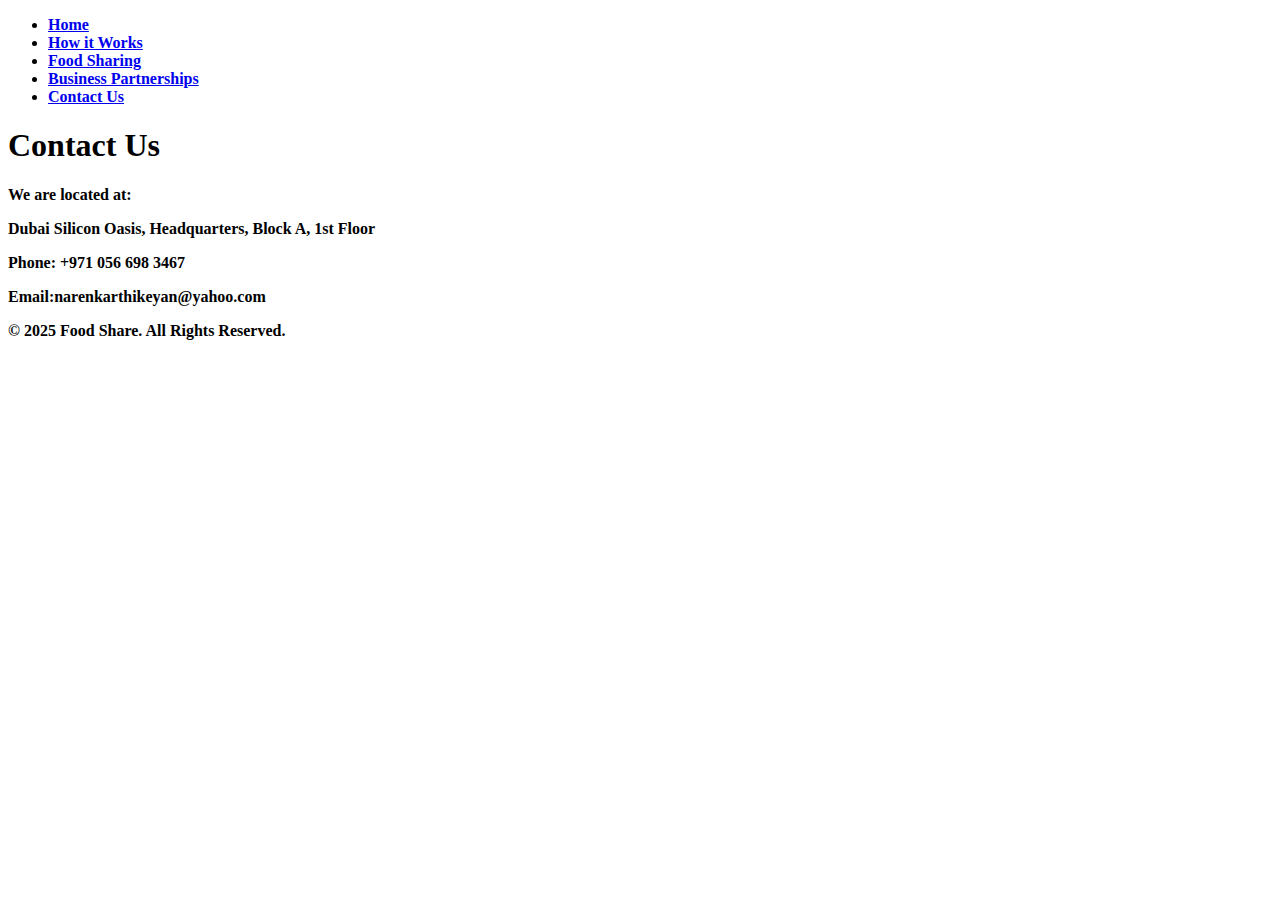
==== contact-us.html @ a11e9422 "Update contact-us.html" ====
<!DOCTYPE html>
<html lang="en">
<head>
    <meta charset="UTF-8">
    <meta name="viewport" content="width=device-width, initial-scale=1.0">
    <title>Contact Us - Food Share</title>
    <link rel="stylesheet" href="style.css">
</head>
<body>
    <header>
        <nav>
            <ul>
                <li><a href="index.html"><b>Home</b></a></li>
                <li><a href="how-it-works.html"><b>How it Works</b></a></li>
                <li><a href="food-sharing.html"><b>Food Sharing</b></a></li>
                <li><a href="business-partnerships.html"><b>Business Partnerships</b></a></li>
                <li><a href="contact-us.html"><b>Contact Us</b></a></li>
            </ul>
        </nav>
    </header>

    <main>
        <section>
            <h1><b>Contact Us</b></h1>
            <p><b>We are located at:</b></p>
            <p><b>Dubai Silicon Oasis, Headquarters, Block A, 1st Floor</b></p>
            <p><b>Phone: +971 056 698 3467</b></p>
            <p><b>Email:narenkarthikeyan@yahoo.com</b></p>
            
        </section>
    </main>

    <footer>
        <p><b>&copy; 2025 Food Share. All Rights Reserved.</b></p>
    </footer>

    <script src="script.js"></script>
</body>
</html>
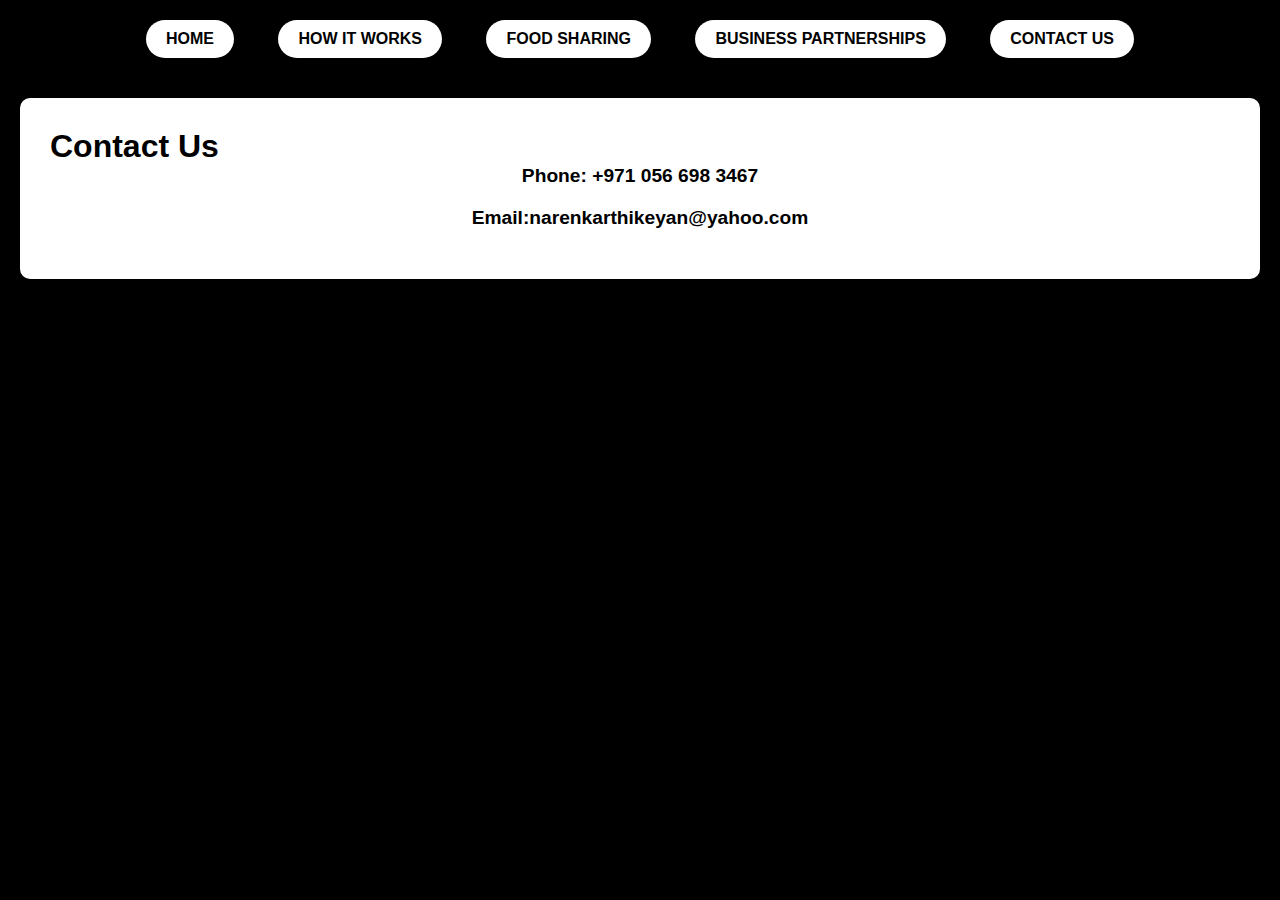
==== commit 5518b2c8: "Update contact-us.html" ====
--- a/contact-us.html
+++ b/contact-us.html
@@ -10,11 +10,11 @@
     <header>
         <nav>
             <ul>
-                <li><a href="index.html"><b>Home</b></a></li>
-                <li><a href="how-it-works.html"><b>How it Works</b></a></li>
-                <li><a href="food-sharing.html"><b>Food Sharing</b></a></li>
-                <li><a href="business-partnerships.html"><b>Business Partnerships</b></a></li>
-                <li><a href="contact-us.html"><b>Contact Us</b></a></li>
+                <li><button onclick="window.location.href='index.html'"><b>Home</b></button></li>
+                <li><button onclick="window.location.href='how-it-works.html'"><b>How it Works</b></button></li>
+                <li><button onclick="window.location.href='food-sharing.html'"><b>Food Sharing</b></button></li>
+                <li><button onclick="window.location.href='business-partnerships.html'"><b>Business Partnerships</b></button></li>
+                <li><button onclick="window.location.href='contact-us.html'"><b>Contact Us</b></button></li>
             </ul>
         </nav>
     </header>
@@ -22,11 +22,8 @@
     <main>
         <section>
             <h1><b>Contact Us</b></h1>
-            <p><b>We are located at:</b></p>
-            <p><b>Dubai Silicon Oasis, Headquarters, Block A, 1st Floor</b></p>
             <p><b>Phone: +971 056 698 3467</b></p>
             <p><b>Email:narenkarthikeyan@yahoo.com</b></p>
-            
         </section>
     </main>
 
--- a/style.css
+++ b/style.css
@@ -0,0 +1,142 @@
+/* Basic Reset */
+* {
+    margin: 0;
+    padding: 0;
+    box-sizing: border-box;
+}
+
+/* Body Styles */
+body {
+    font-family: Garamond, sans-serif;
+    background-color: #000000;
+    color: #000000;
+    padding: 0 20px;
+}
+
+/* Header Styles */
+header {
+    background-color: #000000; /* Warm Red-Orange */
+    padding: 20px 0;
+    color: white;
+    text-align: center;
+    box-shadow: 0 4px 10px rgba(0, 0, 0, 0.1);
+}
+
+nav ul {
+    list-style-type: none;
+    padding: 0;
+}
+
+nav ul li {
+    display: inline;
+    margin: 0 20px;
+}
+
+nav ul li button {
+    background-color: white;
+    color: #000000;
+    font-weight: bold;
+    text-transform: uppercase;
+    font-size: 1rem;
+    padding: 10px 20px;
+    border: none;
+    cursor: pointer;
+    border-radius: 30px;
+    transition: background-color 0.3s ease;
+}
+
+nav ul li button:hover {
+    background-color: #f1f1f1; /* Slight hover effect */
+}
+
+/* Section Styles */
+section {
+    padding: 30px;
+    margin: 20px 0;
+    background-color: white;
+    border-radius: 10px;
+    box-shadow: 0 4px 15px rgba(0, 0, 0, 0.1);
+}
+
+/* Section Heading Styles */
+h2 {
+    text-align: center;
+    font-size: 2.5rem;
+    margin-bottom: 15px;
+    font-weight: 600;
+}
+
+/* Section-specific Heading Colors */
+#about h2 {
+    color: #000000;  /* Green for About */
+}
+
+#donate h2 {
+    color: #000000;  /* Black for Donate Food */
+}
+
+#volunteers h2 {
+    color: #000000;  /* Blue for Volunteers */
+}
+
+/* Section Content */
+p {
+    text-align: center;
+    font-size: 1.2rem;
+    color: #000000;
+    margin-bottom: 20px;
+}
+
+/* Button Styles */
+.cta-button {
+    display: block;
+    margin: 0 auto;
+    padding: 12px 30px;
+    background-color: white;
+    color: #000000;
+    font-size: 1.1rem;
+    font-weight: bold;
+    text-align: center;
+    border: 2px solid #000000;
+    border-radius: 50px;
+    cursor: pointer;
+    transition: background-color 0.3s ease;
+}
+
+.cta-button:hover {
+    background-color: #f1f1f1;
+    border-color: #000000;
+}
+
+/* Form Styles */
+form {
+    display: flex;
+    flex-direction: column;
+    align-items: center;
+    max-width: 500px;
+    margin: 0 auto;
+}
+
+label {
+    margin: 10px 0;
+    font-size: 1.1rem;
+    color: #000000;
+}
+
+input {
+    padding: 10px;
+    margin: 10px 0;
+    width: 80%;
+    max-width: 350px;
+    font-size: 1rem;
+    border: 1px solid #ddd;
+    border-radius: 5px;
+}
+
+input[type="number"] {
+    -moz-appearance: textfield;
+}
+
+input:focus {
+    bord
+
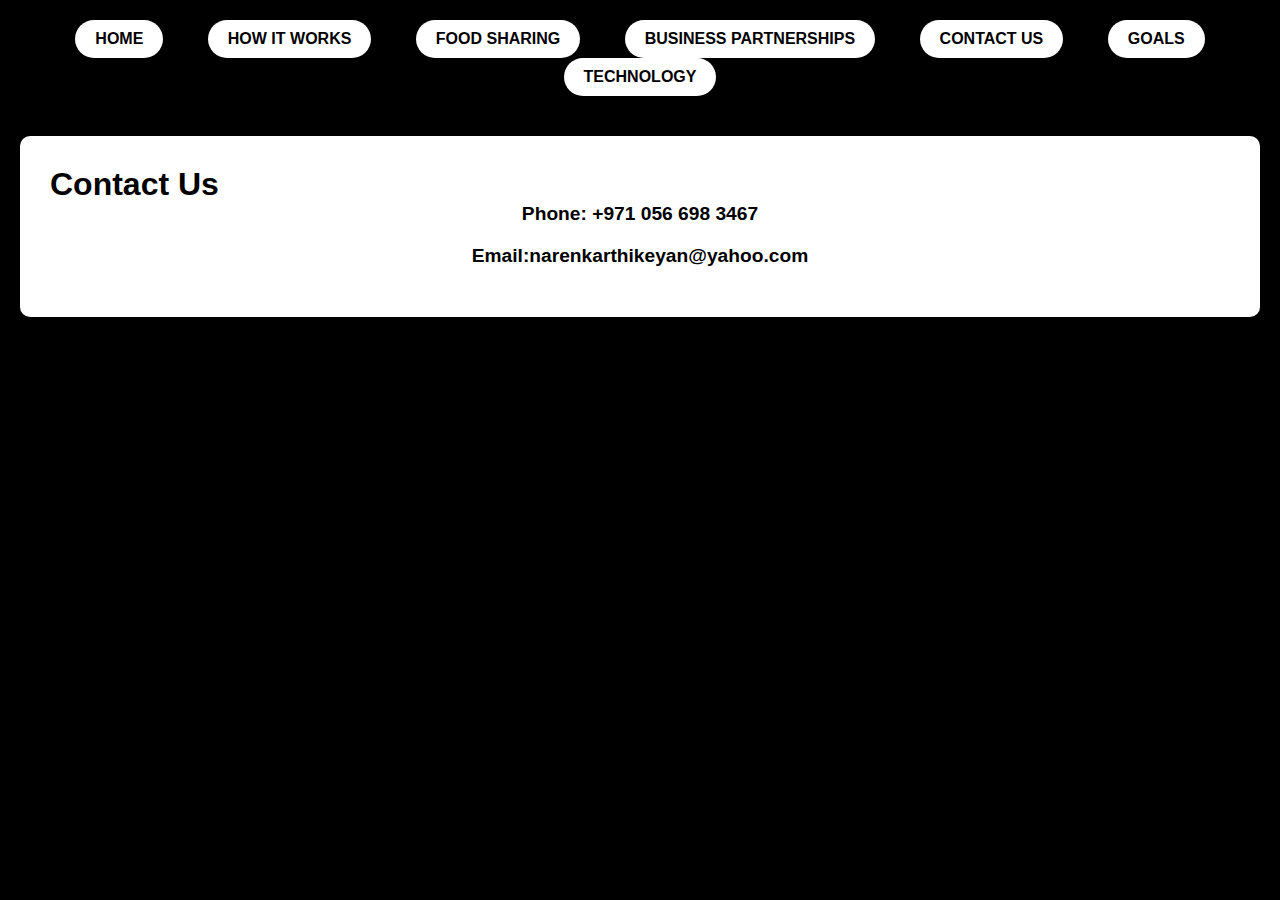
==== commit f8508a79: "Update contact-us.html" ====
--- a/contact-us.html
+++ b/contact-us.html
@@ -15,6 +15,8 @@
                 <li><button onclick="window.location.href='food-sharing.html'"><b>Food Sharing</b></button></li>
                 <li><button onclick="window.location.href='business-partnerships.html'"><b>Business Partnerships</b></button></li>
                 <li><button onclick="window.location.href='contact-us.html'"><b>Contact Us</b></button></li>
+                <li><button onclick="window.location.href='goals.html'"><b>Goals</b></button></li>
+                <li><button onclick="window.location.href='contact-us.html'"><b>Technology</b></button></li>
             </ul>
         </nav>
     </header>
